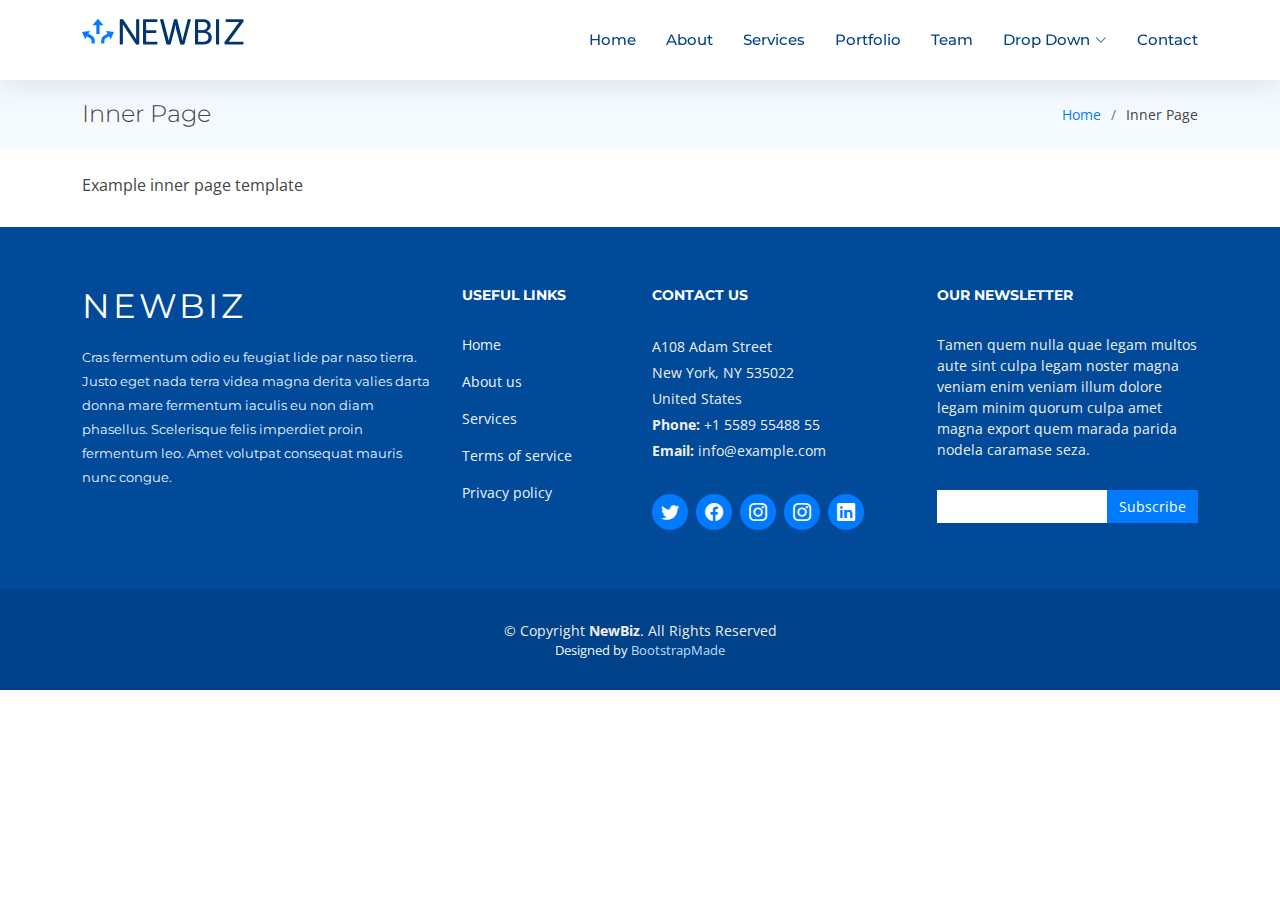
==== inner-page.html @ ab59c882 "Initial code" ====
<!DOCTYPE html>
<html lang="en">

<head>
  <meta charset="utf-8">
  <meta content="width=device-width, initial-scale=1.0" name="viewport">

  <title>Inner Page - NewBiz Bootstrap Template</title>
  <meta content="" name="description">
  <meta content="" name="keywords">

  <!-- Favicons -->
  <link href="assets/img/favicon.png" rel="icon">
  <link href="assets/img/apple-touch-icon.png" rel="apple-touch-icon">

  <!-- Google Fonts -->
  <link href="https://fonts.googleapis.com/css?family=Open+Sans:300,300i,400,400i,600,600i,700,700i|Montserrat:300,400,500,700" rel="stylesheet">

  <!-- Vendor CSS Files -->
  <link href="assets/vendor/aos/aos.css" rel="stylesheet">
  <link href="assets/vendor/bootstrap/css/bootstrap.min.css" rel="stylesheet">
  <link href="assets/vendor/bootstrap-icons/bootstrap-icons.css" rel="stylesheet">
  <link href="assets/vendor/glightbox/css/glightbox.min.css" rel="stylesheet">
  <link href="assets/vendor/swiper/swiper-bundle.min.css" rel="stylesheet">

  <!-- Template Main CSS File -->
  <link href="assets/css/style.css" rel="stylesheet">

  <!-- =======================================================
  * Template Name: NewBiz - v4.8.1
  * Template URL: https://bootstrapmade.com/newbiz-bootstrap-business-template/
  * Author: BootstrapMade.com
  * License: https://bootstrapmade.com/license/
  ======================================================== -->
</head>

<body>

  <!-- ======= Header ======= -->
  <header id="header" class="fixed-top d-flex align-items-center">
    <div class="container d-flex justify-content-between">

      <div class="logo">
        <!-- Uncomment below if you prefer to use an text logo -->
        <!-- <h1><a href="index.html">NewBiz</a></h1> -->
        <a href="index.html"><img src="assets/img/logo.png" alt="" class="img-fluid"></a>
      </div>

      <nav id="navbar" class="navbar">
        <ul>
          <li><a class="nav-link scrollto " href="#hero">Home</a></li>
          <li><a class="nav-link scrollto" href="#about">About</a></li>
          <li><a class="nav-link scrollto" href="#services">Services</a></li>
          <li><a class="nav-link scrollto " href="#portfolio">Portfolio</a></li>
          <li><a class="nav-link scrollto" href="#team">Team</a></li>
          <li class="dropdown"><a href="#"><span>Drop Down</span> <i class="bi bi-chevron-down"></i></a>
            <ul>
              <li><a href="#">Drop Down 1</a></li>
              <li class="dropdown"><a href="#"><span>Deep Drop Down</span> <i class="bi bi-chevron-right"></i></a>
                <ul>
                  <li><a href="#">Deep Drop Down 1</a></li>
                  <li><a href="#">Deep Drop Down 2</a></li>
                  <li><a href="#">Deep Drop Down 3</a></li>
                  <li><a href="#">Deep Drop Down 4</a></li>
                  <li><a href="#">Deep Drop Down 5</a></li>
                </ul>
              </li>
              <li><a href="#">Drop Down 2</a></li>
              <li><a href="#">Drop Down 3</a></li>
              <li><a href="#">Drop Down 4</a></li>
            </ul>
          </li>
          <li><a class="nav-link scrollto" href="#contact">Contact</a></li>
        </ul>
        <i class="bi bi-list mobile-nav-toggle"></i>
      </nav><!-- .navbar -->

    </div>
  </header><!-- #header -->

  <main id="main">

    <!-- ======= Breadcrumbs Section ======= -->
    <section class="breadcrumbs">
      <div class="container">

        <div class="d-flex justify-content-between align-items-center">
          <h2>Inner Page</h2>
          <ol>
            <li><a href="index.html">Home</a></li>
            <li>Inner Page</li>
          </ol>
        </div>

      </div>
    </section><!-- End Breadcrumbs Section -->

    <section class="inner-page pt-4">
      <div class="container">
        <p>
          Example inner page template
        </p>
      </div>
    </section>

  </main><!-- End #main -->

  <!-- ======= Footer ======= -->
  <footer id="footer">
    <div class="footer-top">
      <div class="container">
        <div class="row">

          <div class="col-lg-4 col-md-6 footer-info">
            <h3>NewBiz</h3>
            <p>Cras fermentum odio eu feugiat lide par naso tierra. Justo eget nada terra videa magna derita valies darta donna mare fermentum iaculis eu non diam phasellus. Scelerisque felis imperdiet proin fermentum leo. Amet volutpat consequat mauris nunc congue.</p>
          </div>

          <div class="col-lg-2 col-md-6 footer-links">
            <h4>Useful Links</h4>
            <ul>
              <li><a href="#">Home</a></li>
              <li><a href="#">About us</a></li>
              <li><a href="#">Services</a></li>
              <li><a href="#">Terms of service</a></li>
              <li><a href="#">Privacy policy</a></li>
            </ul>
          </div>

          <div class="col-lg-3 col-md-6 footer-contact">
            <h4>Contact Us</h4>
            <p>
              A108 Adam Street <br>
              New York, NY 535022<br>
              United States <br>
              <strong>Phone:</strong> +1 5589 55488 55<br>
              <strong>Email:</strong> info@example.com<br>
            </p>

            <div class="social-links">
              <a href="#" class="twitter"><i class="bi bi-twitter"></i></a>
              <a href="#" class="facebook"><i class="bi bi-facebook"></i></a>
              <a href="#" class="instagram"><i class="bi bi-instagram"></i></a>
              <a href="#" class="instagram"><i class="bi bi-instagram"></i></a>
              <a href="#" class="linkedin"><i class="bi bi-linkedin"></i></a>
            </div>

          </div>

          <div class="col-lg-3 col-md-6 footer-newsletter">
            <h4>Our Newsletter</h4>
            <p>Tamen quem nulla quae legam multos aute sint culpa legam noster magna veniam enim veniam illum dolore legam minim quorum culpa amet magna export quem marada parida nodela caramase seza.</p>
            <form action="" method="post">
              <input type="email" name="email"><input type="submit" value="Subscribe">
            </form>
          </div>

        </div>
      </div>
    </div>

    <div class="container">
      <div class="copyright">
        &copy; Copyright <strong>NewBiz</strong>. All Rights Reserved
      </div>
      <div class="credits">
        <!--
        All the links in the footer should remain intact.
        You can delete the links only if you purchased the pro version.
        Licensing information: https://bootstrapmade.com/license/
        Purchase the pro version with working PHP/AJAX contact form: https://bootstrapmade.com/buy/?theme=NewBiz
      -->
        Designed by <a href="https://bootstrapmade.com/">BootstrapMade</a>
      </div>
    </div>
  </footer><!-- End Footer -->

  <a href="#" class="back-to-top d-flex align-items-center justify-content-center"><i class="bi bi-arrow-up-short"></i></a>

  <!-- Vendor JS Files -->
  <script src="assets/vendor/purecounter/purecounter_vanilla.js"></script>
  <script src="assets/vendor/aos/aos.js"></script>
  <script src="assets/vendor/bootstrap/js/bootstrap.bundle.min.js"></script>
  <script src="assets/vendor/glightbox/js/glightbox.min.js"></script>
  <script src="assets/vendor/isotope-layout/isotope.pkgd.min.js"></script>
  <script src="assets/vendor/swiper/swiper-bundle.min.js"></script>
  <script src="assets/vendor/php-email-form/validate.js"></script>

  <!-- Template Main JS File -->
  <script src="assets/js/main.js"></script>

</body>

</html>
---- assets/css/style.css ----
/**
* Template Name: NewBiz - v4.8.1
* Template URL: https://bootstrapmade.com/newbiz-bootstrap-business-template/
* Author: BootstrapMade.com
* License: https://bootstrapmade.com/license/
*/

/*--------------------------------------------------------------
# General
--------------------------------------------------------------*/
body {
  background: #fff;
  color: #444;
  font-family: "Open Sans", sans-serif;
}

a {
  color: #007bff;
  text-decoration: none;
  transition: 0.5s;
}

a:hover,
a:active,
a:focus {
  color: #0b6bd3;
  outline: none;
  text-decoration: none;
}

p {
  padding: 0;
  margin: 0 0 30px 0;
}

h1,
h2,
h3,
h4,
h5,
h6 {
  font-family: "Montserrat", sans-serif;
  font-weight: 400;
  margin: 0 0 20px 0;
  padding: 0;
}

/*--------------------------------------------------------------
# Back to top button
--------------------------------------------------------------*/
.back-to-top {
  position: fixed;
  visibility: hidden;
  opacity: 0;
  right: 15px;
  bottom: 15px;
  z-index: 996;
  background: #007bff;
  width: 40px;
  height: 40px;
  border-radius: 50px;
  transition: all 0.4s;
}

.back-to-top i {
  font-size: 28px;
  color: #fff;
  line-height: 0;
}

.back-to-top:hover {
  background: #2990ff;
  color: #fff;
}

.back-to-top.active {
  visibility: visible;
  opacity: 1;
}

/*--------------------------------------------------------------
# Header
--------------------------------------------------------------*/
#header {
  height: 80px;
  z-index: 997;
  transition: all 0.5s;
  background: #fff;
  box-shadow: 0px 0px 30px rgba(127, 137, 161, 0.3);
}

#header.header-scrolled {
  height: 60px;
}

#header .logo h1 {
  font-size: 36px;
  margin: 0;
  padding: 0;
  font-weight: 400;
  letter-spacing: 3px;
  text-transform: uppercase;
}

@media (max-width: 991px) {
  #header .logo h1 {
    font-size: 28px;
  }
}

#header .logo h1 a,
#header .logo h1 a:hover {
  color: #00366f;
  text-decoration: none;
}

#header .logo img {
  padding: 0;
  max-height: 26px;
}

/*--------------------------------------------------------------
# Navigation Menu
--------------------------------------------------------------*/
/**
* Desktop Navigation 
*/
.navbar {
  padding: 0;
}

.navbar ul {
  margin: 0;
  padding: 0;
  display: flex;
  list-style: none;
  align-items: center;
}

.navbar li {
  position: relative;
}

.navbar a,
.navbar a:focus {
  display: flex;
  align-items: center;
  justify-content: space-between;
  padding: 10px 0 10px 30px;
  font-family: "Montserrat", sans-serif;
  font-size: 15px;
  color: #004289;
  font-weight: 500;
  white-space: nowrap;
  transition: 0.3s;
}

.navbar a i,
.navbar a:focus i {
  font-size: 12px;
  line-height: 0;
  margin-left: 5px;
}

.navbar a:hover,
.navbar .active,
.navbar .active:focus,
.navbar li:hover>a {
  color: #007bff;
}

.navbar .dropdown ul {
  display: block;
  position: absolute;
  left: 14px;
  top: calc(100% + 30px);
  margin: 0;
  padding: 10px 0;
  z-index: 99;
  opacity: 0;
  visibility: hidden;
  background: #fff;
  box-shadow: 0px 0px 30px rgba(127, 137, 161, 0.25);
  transition: 0.3s;
}

.navbar .dropdown ul li {
  min-width: 200px;
}

.navbar .dropdown ul a {
  padding: 10px 20px;
  font-size: 14px;
  text-transform: none;
}

.navbar .dropdown ul a i {
  font-size: 12px;
}

.navbar .dropdown ul a:hover,
.navbar .dropdown ul .active:hover,
.navbar .dropdown ul li:hover>a {
  color: #007bff;
}

.navbar .dropdown:hover>ul {
  opacity: 1;
  top: 100%;
  visibility: visible;
}

.navbar .dropdown .dropdown ul {
  top: 0;
  left: calc(100% - 30px);
  visibility: hidden;
}

.navbar .dropdown .dropdown:hover>ul {
  opacity: 1;
  top: 0;
  left: 100%;
  visibility: visible;
}

@media (max-width: 1366px) {
  .navbar .dropdown .dropdown ul {
    left: -90%;
  }

  .navbar .dropdown .dropdown:hover>ul {
    left: -100%;
  }
}

/**
* Mobile Navigation 
*/
.mobile-nav-toggle {
  color: #283d50;
  font-size: 28px;
  cursor: pointer;
  display: none;
  line-height: 0;
  transition: 0.5s;
}

.mobile-nav-toggle.bi-x {
  color: #fff;
}

@media (max-width: 991px) {
  .mobile-nav-toggle {
    display: block;
  }

  .navbar ul {
    display: none;
  }
}

.navbar-mobile {
  position: fixed;
  overflow: hidden;
  top: 0;
  right: 0;
  left: 0;
  bottom: 0;
  background: rgba(23, 35, 46, 0.9);
  transition: 0.3s;
  z-index: 999;
}

.navbar-mobile .mobile-nav-toggle {
  position: absolute;
  top: 15px;
  right: 15px;
}

.navbar-mobile ul {
  display: block;
  position: absolute;
  top: 55px;
  right: 15px;
  bottom: 15px;
  left: 15px;
  padding: 10px 0;
  background-color: #fff;
  overflow-y: auto;
  transition: 0.3s;
}

.navbar-mobile a,
.navbar-mobile a:focus {
  padding: 10px 20px;
  font-size: 15px;
  color: #004289;
}

.navbar-mobile a:hover,
.navbar-mobile .active,
.navbar-mobile li:hover>a {
  color: #007bff;
}

.navbar-mobile .dropdown ul {
  position: static;
  display: none;
  margin: 10px 20px;
  padding: 10px 0;
  z-index: 99;
  opacity: 1;
  visibility: visible;
  background: #fff;
  box-shadow: 0px 0px 30px rgba(127, 137, 161, 0.25);
}

.navbar-mobile .dropdown ul li {
  min-width: 200px;
}

.navbar-mobile .dropdown ul a {
  padding: 10px 20px;
}

.navbar-mobile .dropdown ul a i {
  font-size: 12px;
}

.navbar-mobile .dropdown ul a:hover,
.navbar-mobile .dropdown ul .active:hover,
.navbar-mobile .dropdown ul li:hover>a {
  color: #007bff;
}

.navbar-mobile .dropdown>.dropdown-active {
  display: block;
}

/*--------------------------------------------------------------
# Hero Section
--------------------------------------------------------------*/
#hero {
  width: 100%;
  position: relative;
  background: url("../img/hero-bg.png") center bottom no-repeat;
  background-size: cover;
  padding: 200px 0 120px 0;
}

@media (max-width: 991px) {
  #hero {
    padding: 140px 0 60px 0;
  }
}

@media (max-width: 574px) {
  #hero {
    padding: 100px 0 20px 0;
  }
}

#hero .hero-img {
  width: 50%;
  float: right;
}

@media (max-width: 991px) {
  #hero .hero-img {
    width: 80%;
    float: none;
    margin: 0 auto 25px auto;
  }
}

#hero .hero-info {
  width: 50%;
  float: left;
}

@media (max-width: 991px) {
  #hero .hero-info {
    width: 80%;
    float: none;
    margin: auto;
    text-align: center;
  }
}

@media (max-width: 767px) {
  #hero .hero-info {
    width: 100%;
  }
}

#hero .hero-info h2 {
  color: #fff;
  margin-bottom: 40px;
  font-size: 48px;
  font-weight: 700;
}

#hero .hero-info h2 span {
  color: #74b5fc;
  text-decoration: underline;
}

@media (max-width: 767px) {
  #hero .hero-info h2 {
    font-size: 34px;
    margin-bottom: 30px;
  }
}

#hero .hero-info .btn-get-started,
#hero .hero-info .btn-services {
  font-family: "Montserrat", sans-serif;
  font-size: 14px;
  font-weight: 600;
  letter-spacing: 1px;
  display: inline-block;
  padding: 10px 32px;
  border-radius: 50px;
  transition: 0.5s;
  margin: 0 20px 20px 0;
  color: #fff;
}

#hero .hero-info .btn-get-started {
  background: #007bff;
  border: 2px solid #007bff;
  color: #fff;
}

#hero .hero-info .btn-get-started:hover {
  background: none;
  border-color: #fff;
  color: #fff;
}

#hero .hero-info .btn-services {
  border: 2px solid #fff;
}

#hero .hero-info .btn-services:hover {
  background: #007bff;
  border-color: #007bff;
  color: #fff;
}

/*--------------------------------------------------------------
# Sections
--------------------------------------------------------------*/
section {
  overflow: hidden;
}

/* Sections Header
--------------------------------*/
.section-header h3 {
  font-size: 36px;
  color: #283d50;
  text-align: center;
  font-weight: 500;
  position: relative;
}

.section-header p {
  text-align: center;
  margin: auto;
  font-size: 15px;
  padding-bottom: 60px;
  color: #556877;
  width: 50%;
}

@media (max-width: 767px) {
  .section-header p {
    width: 100%;
  }
}

/* Section with background
--------------------------------*/
.section-bg {
  background: #ecf5ff;
}

/*--------------------------------------------------------------
# Breadcrumbs
--------------------------------------------------------------*/
.breadcrumbs {
  padding: 20px 0;
  background-color: #f5faff;
  min-height: 40px;
  margin-top: 80px;
}

@media (max-width: 992px) {
  .breadcrumbs {
    margin-top: 60px;
  }
}

.breadcrumbs h2 {
  font-size: 24px;
  font-weight: 300;
  margin: 0;
}

@media (max-width: 992px) {
  .breadcrumbs h2 {
    margin: 0 0 10px 0;
  }
}

.breadcrumbs ol {
  display: flex;
  flex-wrap: wrap;
  list-style: none;
  padding: 0;
  margin: 0;
  font-size: 14px;
}

.breadcrumbs ol li+li {
  padding-left: 10px;
}

.breadcrumbs ol li+li::before {
  display: inline-block;
  padding-right: 10px;
  color: #6c757d;
  content: "/";
}

@media (max-width: 768px) {
  .breadcrumbs .d-flex {
    display: block !important;
  }

  .breadcrumbs ol {
    display: block;
  }

  .breadcrumbs ol li {
    display: inline-block;
  }
}

/* About Us Section
--------------------------------*/
#about {
  background: #fff;
  padding: 60px 0;
}

#about .about-container .background {
  margin: 20px 0;
}

#about .about-container .content {
  background: #fff;
}

#about .about-container .title {
  color: #333;
  font-weight: 700;
  font-size: 32px;
}

#about .about-container p {
  line-height: 26px;
}

#about .about-container p:last-child {
  margin-bottom: 0;
}

#about .about-container .icon-box {
  background: #fff;
  background-size: cover;
  padding: 0 0 30px 0;
}

#about .about-container .icon-box .icon {
  float: left;
  background: #fff;
  width: 64px;
  height: 64px;
  display: flex;
  justify-content: center;
  align-items: center;
  border-radius: 50%;
  border: 2px solid #007bff;
  transition: all 0.3s ease-in-out;
}

#about .about-container .icon-box .icon i {
  color: #007bff;
  font-size: 24px;
  line-height: 0;
}

#about .about-container .icon-box:hover .icon {
  background: #007bff;
}

#about .about-container .icon-box:hover .icon i {
  color: #fff;
}

#about .about-container .icon-box .title {
  margin-left: 80px;
  font-weight: 600;
  margin-bottom: 5px;
  font-size: 18px;
}

#about .about-container .icon-box .title a {
  color: #283d50;
}

#about .about-container .icon-box .description {
  margin-left: 80px;
  line-height: 24px;
  font-size: 14px;
}

#about .about-extra {
  padding-top: 60px;
}

#about .about-extra h4 {
  font-weight: 600;
  font-size: 24px;
}

/* Services Section
--------------------------------*/
#services {
  padding: 60px 0 40px 0;
  box-shadow: inset 0px 0px 12px 0px rgba(0, 0, 0, 0.1);
}

#services .box {
  padding: 30px;
  position: relative;
  overflow: hidden;
  border-radius: 10px;
  margin: 0 10px 40px 10px;
  background: #fff;
  box-shadow: 0 10px 29px 0 rgba(68, 88, 144, 0.1);
  transition: all 0.3s ease-in-out;
}

#services .box:hover {
  transform: translateY(-5px);
}

#services .icon {
  position: absolute;
  left: -15px;
  top: calc(50% - 32px);
}

#services .icon i {
  font-size: 64px;
  line-height: 0;
  transition: 0.5s;
}

#services .title {
  margin-left: 40px;
  font-weight: 700;
  margin-bottom: 15px;
  font-size: 18px;
}

#services .title a {
  color: #111;
}

#services .box:hover .title a {
  color: #007bff;
}

#services .description {
  font-size: 14px;
  margin-left: 40px;
  line-height: 24px;
  margin-bottom: 0;
}

#why-us {
  padding: 60px 0;
  background: #004a99;
}

#why-us .section-header h3,
#why-us .section-header p {
  color: #fff;
}

#why-us .card {
  background: #00458f;
  border-color: #00458f;
  border-radius: 10px;
  margin: 0 15px;
  padding: 15px 0;
  text-align: center;
  color: #fff;
  transition: 0.3s ease-in-out;
  height: 100%;
}

@media (max-width: 991px) {
  #why-us .card {
    margin: 0;
  }
}

#why-us .card:hover {
  background: #003b7a;
  border-color: #003b7a;
}

#why-us .card i {
  font-size: 48px;
  padding-top: 15px;
  color: #bfddfe;
}

#why-us .card h5 {
  font-size: 22px;
  font-weight: 600;
}

#why-us .card p {
  font-size: 15px;
  color: #d8eafe;
}

#why-us .card .readmore {
  color: #fff;
  font-weight: 600;
  display: inline-block;
  transition: 0.3s ease-in-out;
  border-bottom: #00458f solid 2px;
}

#why-us .card .readmore:hover {
  border-bottom: #fff solid 2px;
}

#why-us .counters {
  padding-top: 40px;
}

#why-us .counters span {
  font-family: "Montserrat", sans-serif;
  font-weight: bold;
  font-size: 48px;
  display: block;
  color: #fff;
}

#why-us .counters p {
  padding: 0;
  margin: 0 0 20px 0;
  font-family: "Montserrat", sans-serif;
  font-size: 14px;
  color: #cce5ff;
}

/* Portfolio Section
--------------------------------*/
#portfolio {
  padding: 60px 0;
  box-shadow: 0px 0px 12px 0px rgba(0, 0, 0, 0.1);
}

#portfolio #portfolio-flters {
  padding: 0;
  margin: 5px 0 35px 0;
  list-style: none;
  text-align: center;
}

#portfolio #portfolio-flters li {
  cursor: pointer;
  margin: 15px 15px 15px 0;
  display: inline-block;
  padding: 6px 20px;
  font-size: 12px;
  line-height: 20px;
  color: #007bff;
  border-radius: 50px;
  text-transform: uppercase;
  background: #ecf5ff;
  margin-bottom: 5px;
  transition: all 0.3s ease-in-out;
}

#portfolio #portfolio-flters li:hover,
#portfolio #portfolio-flters li.filter-active {
  background: #007bff;
  color: #fff;
}

#portfolio #portfolio-flters li:last-child {
  margin-right: 0;
}

#portfolio .portfolio-item {
  position: relative;
  overflow: hidden;
  margin-bottom: 30px;
}

#portfolio .portfolio-item .portfolio-wrap {
  overflow: hidden;
  position: relative;
  border-radius: 6px;
  margin: 0;
}

#portfolio .portfolio-item .portfolio-wrap:hover img {
  opacity: 0.4;
  transition: 0.3s;
}

#portfolio .portfolio-item .portfolio-wrap .portfolio-info {
  position: absolute;
  top: 0;
  right: 0;
  bottom: 0;
  left: 0;
  display: flex;
  justify-content: center;
  align-items: center;
  flex-direction: column;
  text-align: center;
  opacity: 0;
  transition: 0.2s linear;
}

#portfolio .portfolio-item .portfolio-wrap .portfolio-info h4 {
  font-size: 22px;
  line-height: 1px;
  font-weight: 700;
  margin-bottom: 14px;
  padding-bottom: 0;
}

#portfolio .portfolio-item .portfolio-wrap .portfolio-info h4 a {
  color: #fff;
}

#portfolio .portfolio-item .portfolio-wrap .portfolio-info h4 a:hover {
  color: #007bff;
}

#portfolio .portfolio-item .portfolio-wrap .portfolio-info p {
  padding: 0;
  margin: 0;
  color: #e2effe;
  font-weight: 500;
  font-size: 14px;
  text-transform: uppercase;
}

#portfolio .portfolio-item .portfolio-wrap .portfolio-info .link-preview,
#portfolio .portfolio-item .portfolio-wrap .portfolio-info .link-details {
  display: inline-flex;
  align-items: center;
  justify-content: center;
  line-height: 1;
  width: 36px;
  height: 36px;
  background: #007bff;
  border-radius: 50%;
  margin: 10px 4px 0 4px;
}

#portfolio .portfolio-item .portfolio-wrap .portfolio-info .link-preview i,
#portfolio .portfolio-item .portfolio-wrap .portfolio-info .link-details i {
  font-size: 22px;
  color: #fff;
  line-height: 0;
}

#portfolio .portfolio-item .portfolio-wrap .portfolio-info .link-preview:hover,
#portfolio .portfolio-item .portfolio-wrap .portfolio-info .link-details:hover {
  background: #3395ff;
}

#portfolio .portfolio-item .portfolio-wrap .portfolio-info .link-preview:hover i,
#portfolio .portfolio-item .portfolio-wrap .portfolio-info .link-details:hover i {
  color: #fff;
}

#portfolio .portfolio-item .portfolio-wrap:hover {
  background: #003166;
}

#portfolio .portfolio-item .portfolio-wrap:hover .portfolio-info {
  opacity: 1;
}

/*--------------------------------------------------------------
# Portfolio Details
--------------------------------------------------------------*/
.portfolio-details {
  padding-top: 40px;
}

.portfolio-details .portfolio-details-slider img {
  width: 100%;
}

.portfolio-details .portfolio-details-slider .swiper-pagination {
  margin-top: 20px;
  position: relative;
}

.portfolio-details .portfolio-details-slider .swiper-pagination .swiper-pagination-bullet {
  width: 12px;
  height: 12px;
  background-color: #fff;
  opacity: 1;
  border: 1px solid #007bff;
}

.portfolio-details .portfolio-details-slider .swiper-pagination .swiper-pagination-bullet-active {
  background-color: #007bff;
}

.portfolio-details .portfolio-info {
  padding: 30px;
  box-shadow: 0px 0 30px rgba(40, 61, 80, 0.08);
}

.portfolio-details .portfolio-info h3 {
  font-size: 22px;
  font-weight: 700;
  margin-bottom: 20px;
  padding-bottom: 20px;
  border-bottom: 1px solid #eee;
}

.portfolio-details .portfolio-info ul {
  list-style: none;
  padding: 0;
  font-size: 15px;
}

.portfolio-details .portfolio-info ul li+li {
  margin-top: 10px;
}

.portfolio-details .portfolio-description {
  padding-top: 30px;
}

.portfolio-details .portfolio-description h2 {
  font-size: 26px;
  font-weight: 700;
  margin-bottom: 20px;
}

.portfolio-details .portfolio-description p {
  padding: 0;
}

/* Testimonials Section
--------------------------------*/
#testimonials {
  padding: 60px 0;
  box-shadow: inset 0px 0px 12px 0px rgba(0, 0, 0, 0.1);
}

#testimonials .section-header {
  margin-bottom: 40px;
}

#testimonials .testimonials-carousel,
#testimonials .testimonials-slider {
  overflow: hidden;
}

@media (max-width: 767px) {
  #testimonials .testimonial-item {
    text-align: center;
  }
}

#testimonials .testimonial-item .testimonial-img {
  width: 120px;
  border-radius: 50%;
  border: 4px solid #fff;
  float: left;
}

@media (max-width: 767px) {
  #testimonials .testimonial-item .testimonial-img {
    float: none;
    margin: auto;
  }
}

#testimonials .testimonial-item h3 {
  font-size: 20px;
  font-weight: bold;
  margin: 10px 0 5px 0;
  color: #111;
  margin-left: 140px;
}

#testimonials .testimonial-item h4 {
  font-size: 14px;
  color: #999;
  margin: 0 0 15px 0;
  margin-left: 140px;
}

#testimonials .testimonial-item p {
  font-style: italic;
  margin: 0 0 15px 140px;
}

@media (min-width: 992px) {
  #testimonials .testimonial-item p {
    width: 80%;
  }
}

@media (max-width: 767px) {

  #testimonials .testimonial-item h3,
  #testimonials .testimonial-item h4,
  #testimonials .testimonial-item p {
    margin-left: 0;
  }
}

#testimonials .swiper-pagination {
  margin-top: 20px;
  position: relative;
}

#testimonials .swiper-pagination .swiper-pagination-bullet {
  width: 12px;
  height: 12px;
  background-color: #fff;
  opacity: 1;
  border: 1px solid #007bff;
}

#testimonials .swiper-pagination .swiper-pagination-bullet-active {
  background-color: #007bff;
}

/* Team Section
--------------------------------*/
#team {
  background: #fff;
  padding: 60px 0;
  box-shadow: 0px 0px 12px 0px rgba(0, 0, 0, 0.1);
}

#team .member {
  text-align: center;
  margin-bottom: 20px;
  position: relative;
  border-radius: 50%;
  overflow: hidden;
}

#team .member .member-info {
  opacity: 0;
  display: flex;
  justify-content: center;
  align-items: center;
  position: absolute;
  bottom: 0;
  top: 0;
  left: 0;
  right: 0;
  transition: 0.2s;
}

#team .member .member-info-content {
  margin-top: 50px;
  transition: margin 0.2s;
}

#team .member:hover .member-info {
  background: rgba(0, 62, 128, 0.7);
  opacity: 1;
  transition: 0.4s;
}

#team .member:hover .member-info-content {
  margin-top: 0;
  transition: margin 0.4s;
}

#team .member h4 {
  font-weight: 700;
  margin-bottom: 2px;
  font-size: 18px;
  color: #fff;
}

#team .member span {
  font-style: italic;
  display: block;
  font-size: 13px;
  color: #fff;
}

#team .member .social {
  margin-top: 15px;
}

#team .member .social a {
  transition: 0.3s;
  color: rgba(255, 255, 255, 0.7);
}

#team .member .social a:hover {
  color: #fff;
}

#team .member .social i {
  font-size: 18px;
  margin: 0 2px;
}

/* Clients Section
--------------------------------*/
#clients {
  padding: 60px 0;
  box-shadow: inset 0px 0px 12px 0px rgba(0, 0, 0, 0.1);
}

#clients .clients-wrap {
  border-top: 1px solid #d6eaff;
  border-left: 1px solid #d6eaff;
  margin-bottom: 30px;
}

#clients .client-logo {
  padding: 64px;
  display: flex;
  justify-content: center;
  align-items: center;
  border-right: 1px solid #d6eaff;
  border-bottom: 1px solid #d6eaff;
  overflow: hidden;
  background: #fff;
  height: 160px;
}

#clients .client-logo:hover img {
  transform: scale(1.2);
}

#clients img {
  transition: all 0.4s ease-in-out;
}

/* Contact Section
--------------------------------*/
#contact {
  box-shadow: 0px 0px 12px 0px rgba(0, 0, 0, 0.1);
  padding: 60px 0;
  overflow: hidden;
}

#contact .section-header {
  padding-bottom: 30px;
}

#contact .contact-about h3 {
  font-size: 36px;
  margin: 0 0 10px 0;
  padding: 0;
  line-height: 1;
  font-family: "Montserrat", sans-serif;
  font-weight: 300;
  letter-spacing: 3px;
  text-transform: uppercase;
  color: #007bff;
}

#contact .contact-about p {
  font-size: 14px;
  line-height: 24px;
  font-family: "Montserrat", sans-serif;
  color: #888;
}

#contact .social-links {
  padding-bottom: 20px;
}

#contact .social-links a {
  font-size: 18px;
  display: inline-block;
  background: #fff;
  color: #007bff;
  line-height: 1;
  padding: 8px 0;
  margin-right: 4px;
  border-radius: 50%;
  text-align: center;
  width: 36px;
  height: 36px;
  transition: 0.3s;
  border: 1px solid #007bff;
}

#contact .social-links a:hover {
  background: #007bff;
  color: #fff;
}

#contact .info {
  color: #283d50;
}

#contact .info i {
  font-size: 32px;
  color: #007bff;
  float: left;
  line-height: 0;
}

#contact .info p {
  padding: 0 0 10px 36px;
  line-height: 28px;
  font-size: 14px;
}

#contact .php-email-form .error-message {
  display: none;
  color: #fff;
  background: #ed3c0d;
  text-align: left;
  padding: 15px;
  font-weight: 600;
}

#contact .php-email-form .error-message br+br {
  margin-top: 25px;
}

#contact .php-email-form .sent-message {
  display: none;
  color: #fff;
  background: #18d26e;
  text-align: center;
  padding: 15px;
  font-weight: 600;
}

#contact .php-email-form .loading {
  display: none;
  background: #fff;
  text-align: center;
  padding: 15px;
}

#contact .php-email-form .loading:before {
  content: "";
  display: inline-block;
  border-radius: 50%;
  width: 24px;
  height: 24px;
  margin: 0 10px -6px 0;
  border: 3px solid #18d26e;
  border-top-color: #eee;
  -webkit-animation: animate-loading 1s linear infinite;
  animation: animate-loading 1s linear infinite;
}

#contact .php-email-form input,
#contact .php-email-form textarea {
  border-radius: 0;
  box-shadow: none;
  font-size: 14px;
}

#contact .php-email-form input:focus,
#contact .php-email-form textarea:focus {
  border-color: #007bff;
}

#contact .php-email-form input {
  padding: 10px 15px;
}

#contact .php-email-form textarea {
  padding: 12px 15px;
}

#contact .php-email-form button[type=submit] {
  background: #007bff;
  border: 0;
  border-radius: 20px;
  padding: 8px 30px;
  color: #fff;
  transition: 0.3s;
}

#contact .php-email-form button[type=submit]:hover {
  background: #0067d5;
  cursor: pointer;
}

@-webkit-keyframes animate-loading {
  0% {
    transform: rotate(0deg);
  }

  100% {
    transform: rotate(360deg);
  }
}

@keyframes animate-loading {
  0% {
    transform: rotate(0deg);
  }

  100% {
    transform: rotate(360deg);
  }
}

/*--------------------------------------------------------------
# Footer
--------------------------------------------------------------*/
#footer {
  background: #00428a;
  padding: 0 0 30px 0;
  color: #eee;
  font-size: 14px;
}

#footer .footer-top {
  background: #004a99;
  padding: 60px 0 30px 0;
}

#footer .footer-top .footer-info {
  margin-bottom: 30px;
}

#footer .footer-top .footer-info h3 {
  font-size: 34px;
  margin: 0 0 20px 0;
  padding: 2px 0 2px 0;
  line-height: 1;
  font-family: "Montserrat", sans-serif;
  color: #fff;
  font-weight: 400;
  letter-spacing: 3px;
  text-transform: uppercase;
}

#footer .footer-top .footer-info p {
  font-size: 13px;
  line-height: 24px;
  margin-bottom: 0;
  font-family: "Montserrat", sans-serif;
  color: #ecf5ff;
}

#footer .footer-top .social-links a {
  font-size: 18px;
  display: inline-flex;
  align-items: center;
  justify-content: center;
  background: #007bff;
  color: #fff;
  margin-right: 4px;
  border-radius: 50%;
  text-align: center;
  width: 36px;
  height: 36px;
  transition: 0.3s;
}

#footer .footer-top .social-links a i {
  line-height: 0;
}

#footer .footer-top .social-links a:hover {
  background: #0067d5;
  color: #fff;
}

#footer .footer-top h4 {
  font-size: 14px;
  font-weight: bold;
  color: #fff;
  text-transform: uppercase;
  position: relative;
  padding-bottom: 10px;
}

#footer .footer-top .footer-links {
  margin-bottom: 30px;
}

#footer .footer-top .footer-links ul {
  list-style: none;
  padding: 0;
  margin: 0;
}

#footer .footer-top .footer-links ul li {
  padding: 8px 0;
}

#footer .footer-top .footer-links ul li:first-child {
  padding-top: 0;
}

#footer .footer-top .footer-links ul a {
  color: #ecf5ff;
}

#footer .footer-top .footer-links ul a:hover {
  color: #74b5fc;
}

#footer .footer-top .footer-contact {
  margin-bottom: 30px;
}

#footer .footer-top .footer-contact p {
  line-height: 26px;
}

#footer .footer-top .footer-newsletter {
  margin-bottom: 30px;
}

#footer .footer-top .footer-newsletter input[type=email] {
  border: 0;
  padding: 6px 8px;
  width: 65%;
}

#footer .footer-top .footer-newsletter input[type=submit] {
  background: #007bff;
  border: 0;
  width: 35%;
  padding: 6px 0;
  text-align: center;
  color: #fff;
  transition: 0.3s;
  cursor: pointer;
}

#footer .footer-top .footer-newsletter input[type=submit]:hover {
  background: #0062cc;
}

#footer .copyright {
  text-align: center;
  padding-top: 30px;
}

#footer .credits {
  text-align: center;
  font-size: 13px;
  color: #f1f7ff;
}

#footer .credits a {
  color: #bfddfe;
}

#footer .credits a:hover {
  color: #f1f7ff;
}
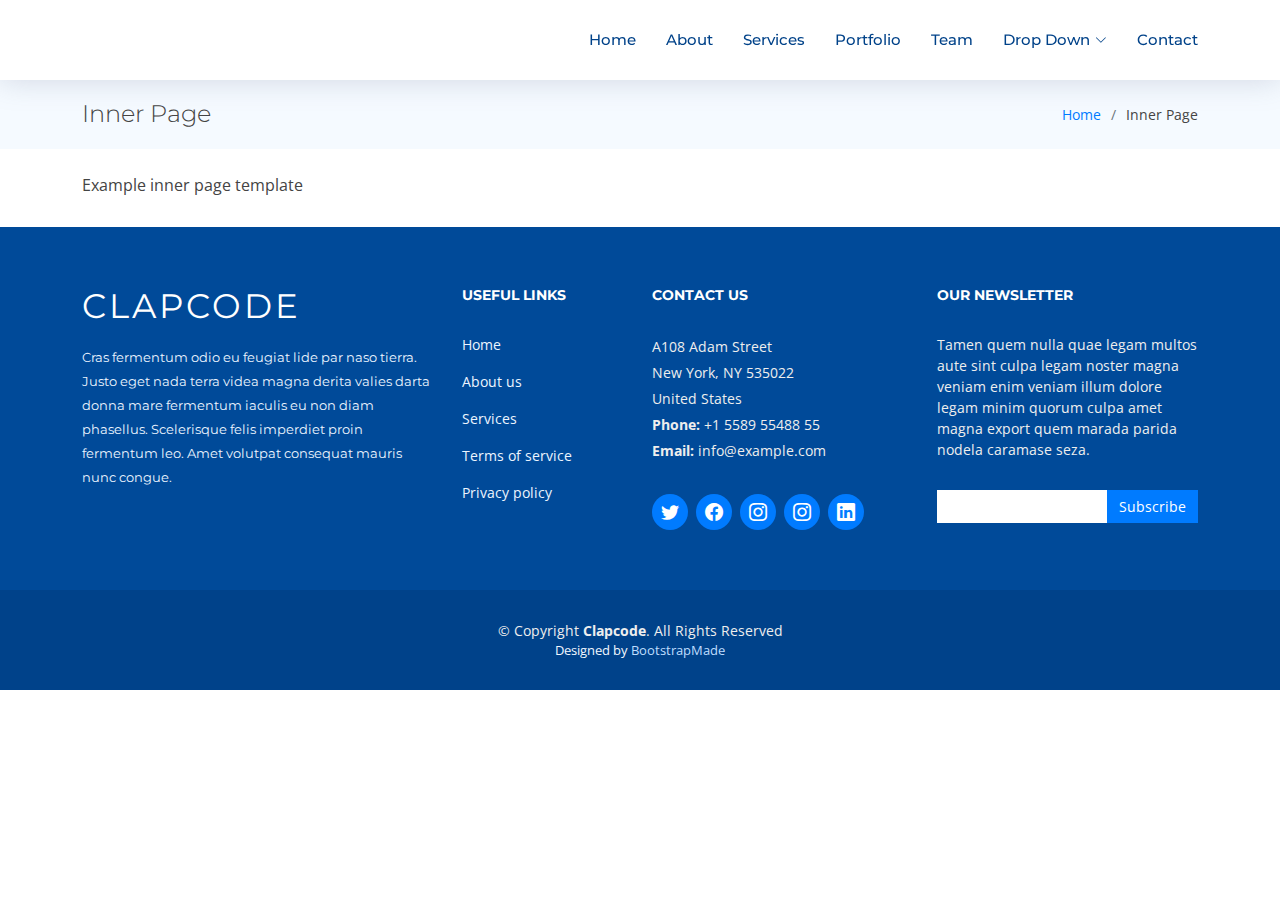
==== commit 2d68d67f: "Working copy of the website." ====
--- a/inner-page.html
+++ b/inner-page.html
@@ -5,7 +5,7 @@
   <meta charset="utf-8">
   <meta content="width=device-width, initial-scale=1.0" name="viewport">
 
-  <title>Inner Page - NewBiz Bootstrap Template</title>
+  <title>Clapcode Solutions Pvt. Ltd.</title>
   <meta content="" name="description">
   <meta content="" name="keywords">
 
@@ -22,7 +22,6 @@
   <link href="assets/vendor/bootstrap-icons/bootstrap-icons.css" rel="stylesheet">
   <link href="assets/vendor/glightbox/css/glightbox.min.css" rel="stylesheet">
   <link href="assets/vendor/swiper/swiper-bundle.min.css" rel="stylesheet">
-
   <!-- Template Main CSS File -->
   <link href="assets/css/style.css" rel="stylesheet">
 
@@ -112,7 +111,7 @@
         <div class="row">
 
           <div class="col-lg-4 col-md-6 footer-info">
-            <h3>NewBiz</h3>
+            <h3>Clapcode</h3>
             <p>Cras fermentum odio eu feugiat lide par naso tierra. Justo eget nada terra videa magna derita valies darta donna mare fermentum iaculis eu non diam phasellus. Scelerisque felis imperdiet proin fermentum leo. Amet volutpat consequat mauris nunc congue.</p>
           </div>
 
@@ -161,7 +160,7 @@
 
     <div class="container">
       <div class="copyright">
-        &copy; Copyright <strong>NewBiz</strong>. All Rights Reserved
+        &copy; Copyright <strong>Clapcode</strong>. All Rights Reserved
       </div>
       <div class="credits">
         <!--
--- a/assets/css/style.css
+++ b/assets/css/style.css
@@ -1173,6 +1173,12 @@
 
 /* Contact Section
 --------------------------------*/
+#jsd-widget{
+    position: relative;
+    border: 0px;
+    bottom: 465px;
+    left: 75%;
+}
 #contact {
   box-shadow: 0px 0px 12px 0px rgba(0, 0, 0, 0.1);
   padding: 60px 0;
